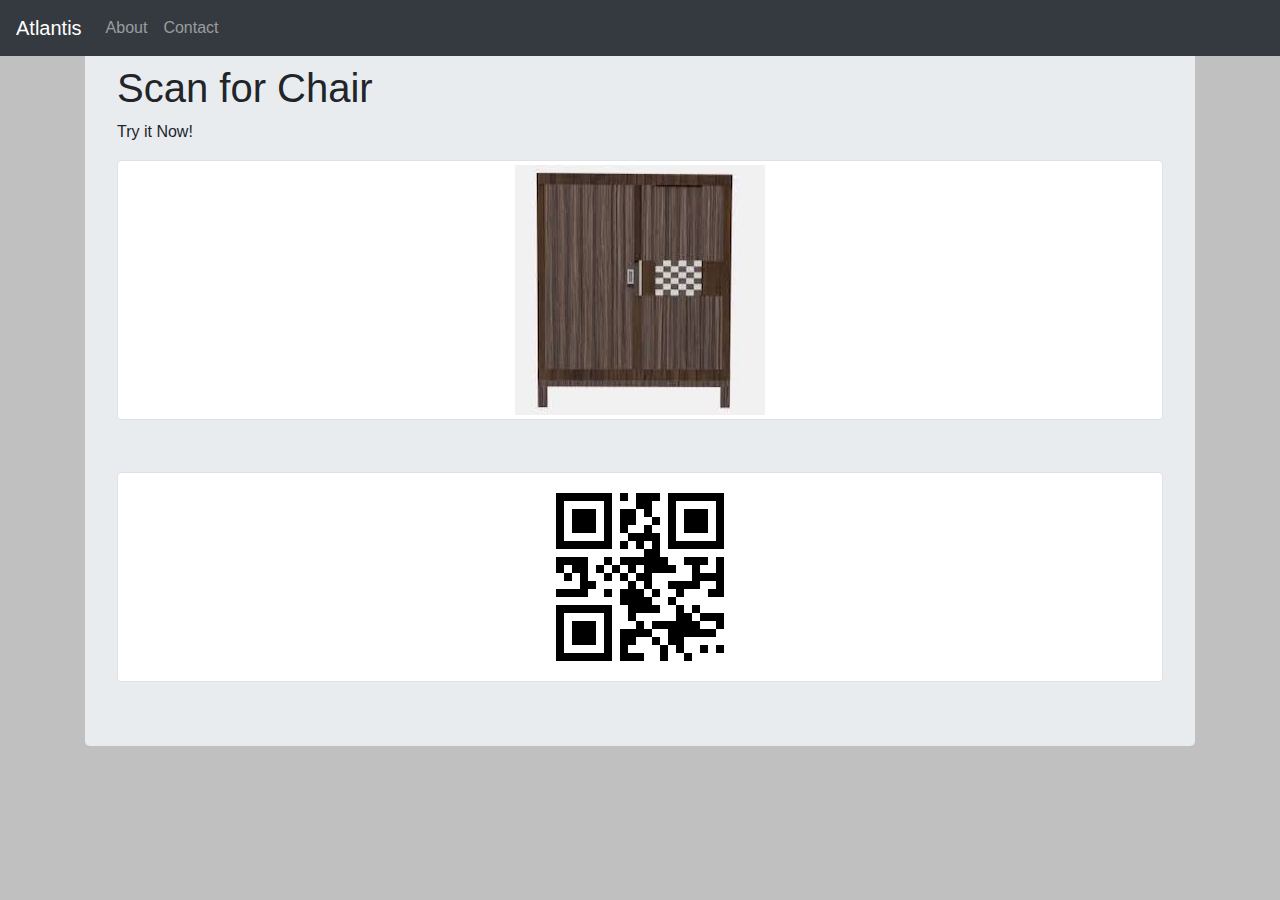
==== website/html/almirah.html @ fdf2c098 "added all static pages" ====
<!DOCTYPE html>
<html>
<head>
	<title>ALMIRAH</title>
	<link rel="stylesheet" href="https://stackpath.bootstrapcdn.com/bootstrap/4.4.1/css/bootstrap.min.css" integrity="sha384-Vkoo8x4CGsO3+Hhxv8T/Q5PaXtkKtu6ug5TOeNV6gBiFeWPGFN9MuhOf23Q9Ifjh" crossorigin="anonymous">
	<script src="https://stackpath.bootstrapcdn.com/bootstrap/4.4.1/js/bootstrap.min.js" integrity="sha384-wfSDF2E50Y2D1uUdj0O3uMBJnjuUD4Ih7YwaYd1iqfktj0Uod8GCExl3Og8ifwB6" crossorigin="anonymous"></script>
	<link rel="stylesheet" type="text/css" href="../css/main.css">
</head>
<body>
	<nav class="navbar navbar-expand-lg navbar-dark bg-dark fixed-top">
		<button class="navbar-toggler" type="button" data-toggle="collapse" data-target="#navbarTogglerDemo01" aria-controls="navbarTogglerDemo01" aria-expanded="false" aria-label="Toggle navigation">
			<span class="navbar-toggler-icon"></span>
		</button>
		<div class="collapse navbar-collapse" id="navbarTogglerDemo01">
			<a class="navbar-brand" href="../index.html">Atlantis</a>
			<ul class="navbar-nav mr-auto mt-2 mt-lg-0">
				<li class="nav-item">
					<a class="nav-link" href="#">About<span class="sr-only">(current)</span></a>
				</li>
				<li class="nav-item">
					<a class="nav-link" href="#">Contact</a>
				</li>
			</ul>
		</div>
	</nav>
	<div class="container">
		<div class="jumbotron">
			<h1>Scan for Chair</h1>
			<p>Try it Now!</p>
			
			<div class="img-thumbnail">
				<img src="../img/almirah.jpeg">
			</div>
			<div class="img-thumbnail qrcode">
				<img src="../qr_images/file_one.png">
			</div>
		</div>
	</div>
</body>
</html>
---- website/css/main.css ----
body {
	background: silver;
}

.col-lg-4  {
	margin-bottom: 3%;

}

.img-thumbnail {
	display: flex;
	justify-content: center;	
}

.button {
	display: flex;
	justify-content: center;	
	margin-top: 4%;
}

.qrcode {
	margin-top: 5%;
}
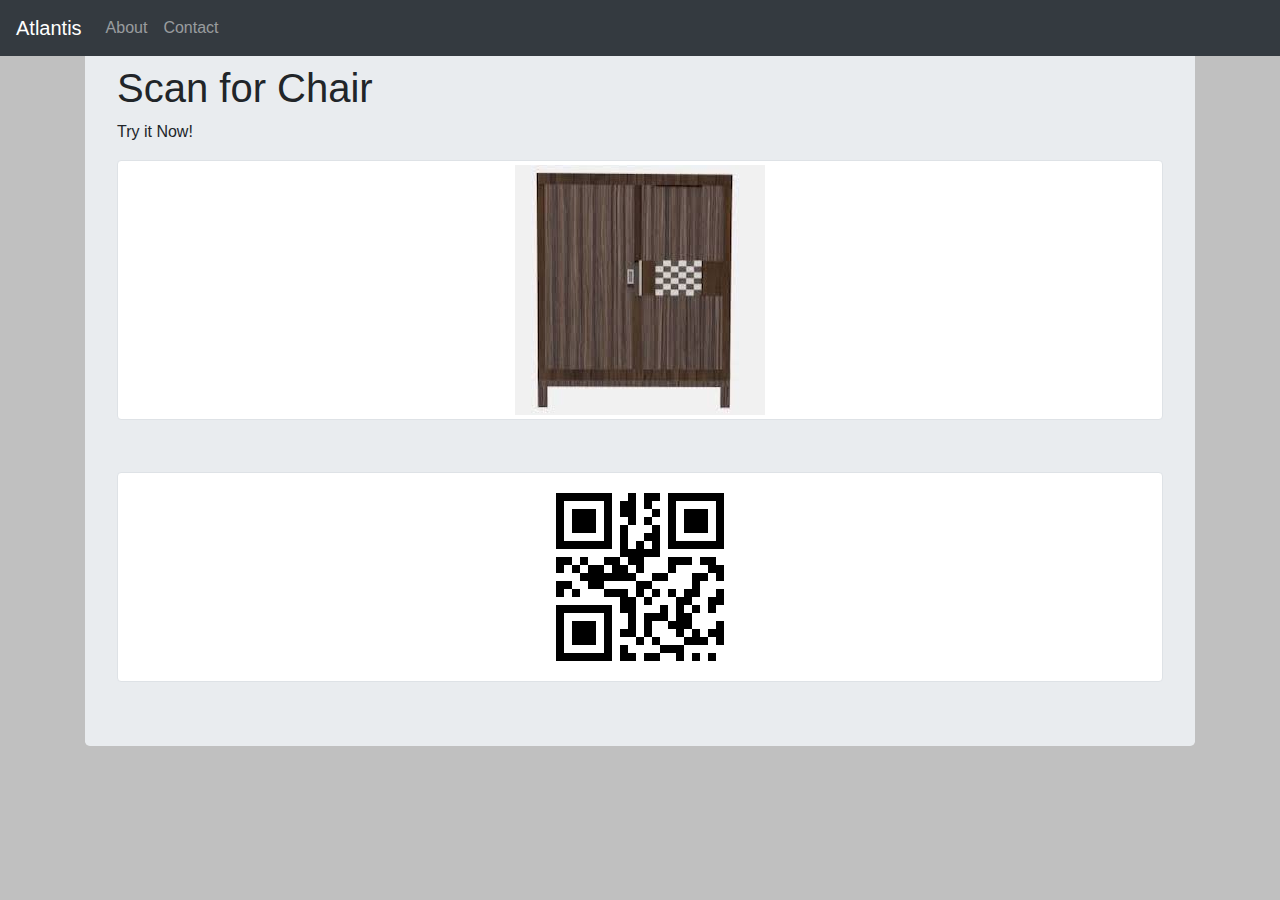
==== commit 0a292beb: "added qr no" ====
--- a/website/html/almirah.html
+++ b/website/html/almirah.html
@@ -32,7 +32,7 @@
 				<img src="../img/almirah.jpeg">
 			</div>
 			<div class="img-thumbnail qrcode">
-				<img src="../qr_images/file_one.png">
+				<img src="../qr_images/file_seven.png">
 			</div>
 		</div>
 	</div>
